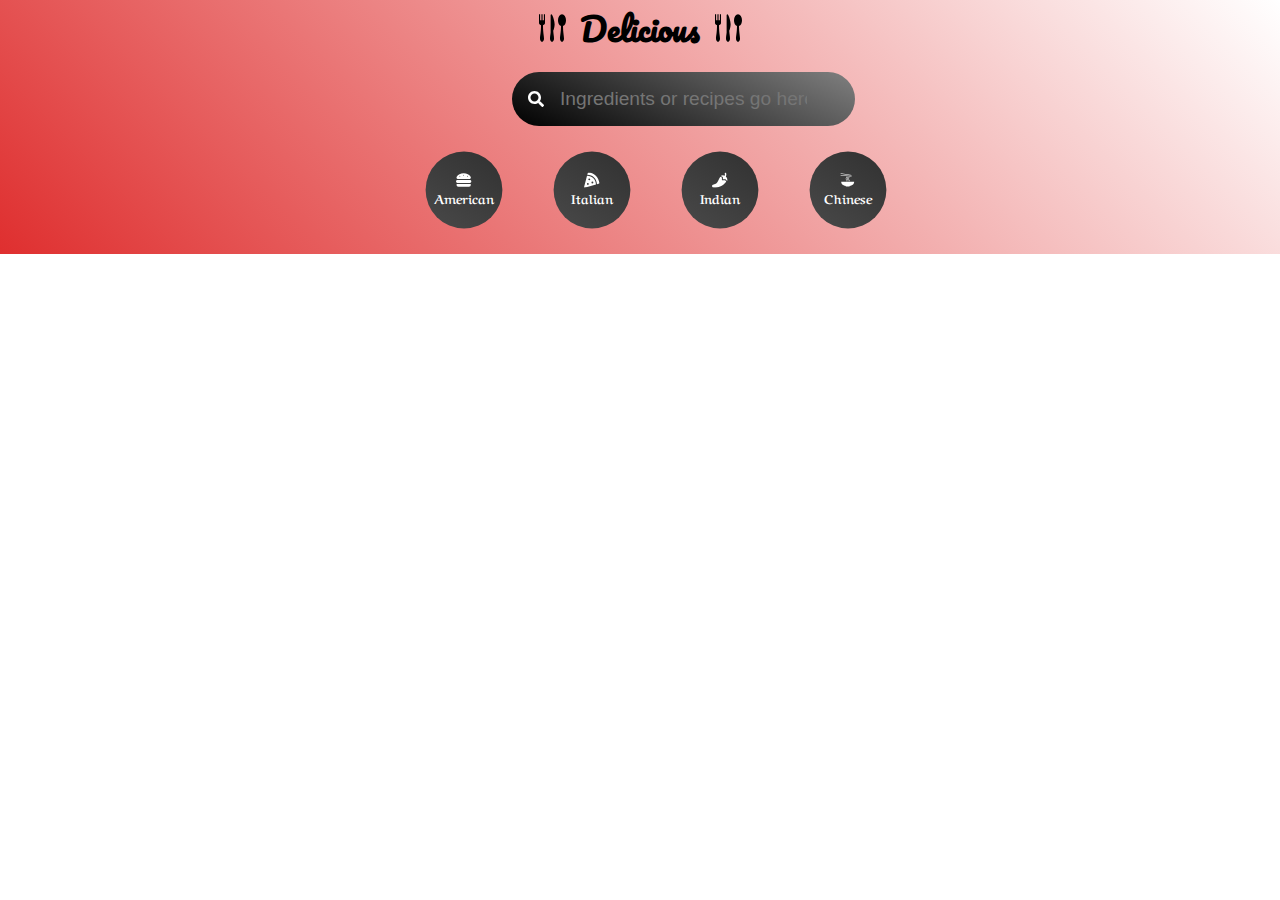
==== index.html @ 1be506a8 "Uploaded manually" ====
<!doctype html><html lang="en"><head><meta charset="utf-8"/><meta name="viewport" content="width=device-width,initial-scale=1"/><meta name="theme-color" content="#000000"/><meta name="deliciouss" content="Web site created using create-react-app"/><link rel="preconnect" href="https://fonts.googleapis.com"><link rel="preconnect" href="https://fonts.gstatic.com" crossorigin><link href="https://fonts.googleapis.com/css2?family=Josefin+Sans:ital@0;1&display=swap" rel="stylesheet"><link href="https://fonts.googleapis.com/css2?family=Aref+Ruqaa+Ink&family=Exo&display=swap" rel="stylesheet"><link href="https://fonts.googleapis.com/css2?family=Josefin+Sans:ital@1&display=swap" rel="stylesheet"><link href="https://fonts.googleapis.com/css2?family=Pacifico&display=swap" rel="stylesheet"><title>Delicious-App</title><script defer="defer" crossorigin src="/static/js/main.bf1e95a5.js"></script><link href="/static/css/main.bc65dbac.css" crossorigin rel="stylesheet"></head><body><noscript>You need to enable JavaScript to run this app.</noscript><div id="root"></div></body></html>
---- static/css/main.bc65dbac.css ----
a{text-decoration:none}*{margin:0;padding:0;scroll-behavior:smooth}body{-webkit-font-smoothing:antialiased;-moz-osx-font-smoothing:grayscale;background:linear-gradient(45deg,#df2f2f,transparent);background-repeat:no-repeat;font-family:Aref Ruqaa Ink,serif;margin:0 25%;max-width:50rem}.top-icon{align-items:center;background:linear-gradient(35deg,#494949,#313131);border-radius:50%;color:#fff;display:flex;flex-direction:column;font-size:larger;height:6rem;justify-content:center;margin-right:2rem;scale:.8;text-decoration:none;width:6rem}.top-icon:hover{background:linear-gradient(125deg,#fff,red)}h3{font-family:Josefin Sans,sans-serif;font-size:2.5rem;margin-bottom:2rem;text-align:center}.btngrp{display:flex;justify-content:center}.unhide{display:block}hide{display:none}.splide__container{box-sizing:border-box;position:relative}.splide__list{-webkit-backface-visibility:hidden;backface-visibility:hidden;display:flex;height:100%;margin:0!important;padding:0!important}.splide.is-initialized:not(.is-active) .splide__list{display:block}.splide__pagination{align-items:center;display:flex;flex-wrap:wrap;justify-content:center;margin:0;pointer-events:none}.splide__pagination li{display:inline-block;line-height:1;list-style-type:none;margin:0;pointer-events:auto}.splide__progress__bar{width:0}.splide{position:relative;visibility:hidden}.splide.is-initialized,.splide.is-rendered{visibility:visible}.splide__slide{-webkit-backface-visibility:hidden;backface-visibility:hidden;box-sizing:border-box;flex-shrink:0;list-style-type:none!important;margin:0;position:relative}.splide__slide img{vertical-align:bottom}.splide__spinner{-webkit-animation:splide-loading 1s linear infinite;animation:splide-loading 1s linear infinite;border:2px solid #999;border-left-color:transparent;border-radius:50%;bottom:0;contain:strict;display:inline-block;height:20px;left:0;margin:auto;position:absolute;right:0;top:0;width:20px}.splide__sr{clip:rect(0 0 0 0);border:0;height:1px;margin:-1px;overflow:hidden;padding:0;position:absolute;width:1px}.splide__toggle.is-active .splide__toggle__play,.splide__toggle__pause{display:none}.splide__toggle.is-active .splide__toggle__pause{display:inline}.splide__track{overflow:hidden;position:relative;z-index:0}@-webkit-keyframes splide-loading{0%{-webkit-transform:rotate(0);transform:rotate(0)}to{-webkit-transform:rotate(1turn);transform:rotate(1turn)}}@keyframes splide-loading{0%{-webkit-transform:rotate(0);transform:rotate(0)}to{-webkit-transform:rotate(1turn);transform:rotate(1turn)}}.splide__track--draggable{-webkit-touch-callout:none;-webkit-user-select:none;user-select:none}.splide__track--fade>.splide__list{display:block}.splide__track--fade>.splide__list>.splide__slide{left:0;opacity:0;position:absolute;top:0;z-index:0}.splide__track--fade>.splide__list>.splide__slide.is-active{opacity:1;position:relative;z-index:1}.splide--rtl{direction:rtl}.splide__track--ttb>.splide__list{display:block}.splide__arrow{align-items:center;background:#ccc;border:0;border-radius:50%;cursor:pointer;display:flex;height:2em;justify-content:center;opacity:.7;padding:0;position:absolute;top:50%;-webkit-transform:translateY(-50%);transform:translateY(-50%);width:2em;z-index:1}.splide__arrow svg{fill:#000;height:1.2em;width:1.2em}.splide__arrow:hover:not(:disabled){opacity:.9}.splide__arrow:disabled{opacity:.3}.splide__arrow:focus-visible{outline:3px solid #0bf;outline-offset:3px}.splide__arrow--prev{left:1em}.splide__arrow--prev svg{-webkit-transform:scaleX(-1);transform:scaleX(-1)}.splide__arrow--next{right:1em}.splide.is-focus-in .splide__arrow:focus{outline:3px solid #0bf;outline-offset:3px}.splide__pagination{bottom:.5em;left:0;padding:0 1em;position:absolute;right:0;z-index:1}.splide__pagination__page{background:#ccc;border:0;border-radius:50%;display:inline-block;height:8px;margin:3px;opacity:.7;padding:0;position:relative;transition:-webkit-transform .2s linear;transition:transform .2s linear;transition:transform .2s linear,-webkit-transform .2s linear;width:8px}.splide__pagination__page.is-active{background:#fff;-webkit-transform:scale(1.4);transform:scale(1.4);z-index:1}.splide__pagination__page:hover{cursor:pointer;opacity:.9}.splide__pagination__page:focus-visible{outline:3px solid #0bf;outline-offset:3px}.splide.is-focus-in .splide__pagination__page:focus{outline:3px solid #0bf;outline-offset:3px}.splide__progress__bar{background:#ccc;height:3px}.splide__slide{-webkit-tap-highlight-color:rgba(0,0,0,0)}.splide__slide:focus{outline:0}@supports(outline-offset:-3px){.splide__slide:focus-visible{outline:3px solid #0bf;outline-offset:-3px}}@media screen and (-ms-high-contrast:none){.splide__slide:focus-visible{border:3px solid #0bf}}@supports(outline-offset:-3px){.splide.is-focus-in .splide__slide:focus{outline:3px solid #0bf;outline-offset:-3px}}@media screen and (-ms-high-contrast:none){.splide.is-focus-in .splide__slide:focus{border:3px solid #0bf}.splide.is-focus-in .splide__track>.splide__list>.splide__slide:focus{border-color:#0bf}}.splide__toggle{cursor:pointer}.splide__toggle:focus-visible{outline:3px solid #0bf;outline-offset:3px}.splide.is-focus-in .splide__toggle:focus{outline:3px solid #0bf;outline-offset:3px}.splide__track--nav>.splide__list>.splide__slide{border:3px solid transparent;cursor:pointer}.splide__track--nav>.splide__list>.splide__slide.is-active{border:3px solid #000}.splide__arrows--rtl .splide__arrow--prev{left:auto;right:1em}.splide__arrows--rtl .splide__arrow--prev svg{-webkit-transform:scaleX(1);transform:scaleX(1)}.splide__arrows--rtl .splide__arrow--next{left:1em;right:auto}.splide__arrows--rtl .splide__arrow--next svg{-webkit-transform:scaleX(-1);transform:scaleX(-1)}.splide__arrows--ttb .splide__arrow{left:50%;-webkit-transform:translate(-50%);transform:translate(-50%)}.splide__arrows--ttb .splide__arrow--prev{top:1em}.splide__arrows--ttb .splide__arrow--prev svg{-webkit-transform:rotate(-90deg);transform:rotate(-90deg)}.splide__arrows--ttb .splide__arrow--next{bottom:1em;top:auto}.splide__arrows--ttb .splide__arrow--next svg{-webkit-transform:rotate(90deg);transform:rotate(90deg)}.splide__pagination--ttb{bottom:0;display:flex;flex-direction:column;left:auto;padding:1em 0;right:.5em;top:0}
/*# sourceMappingURL=main.bc65dbac.css.map*/
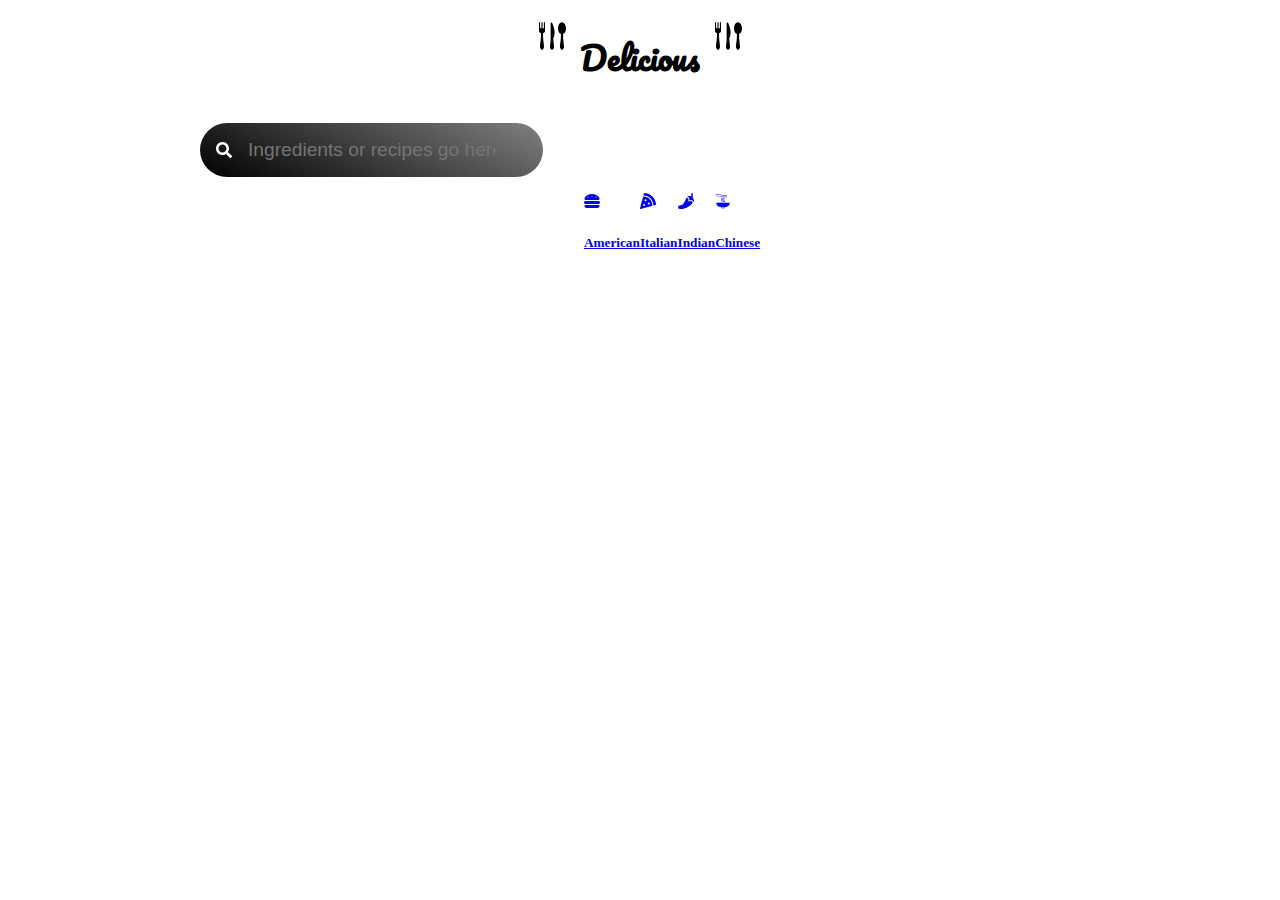
==== commit 28ec0282: "Update index.html" ====
--- a/index.html
+++ b/index.html
@@ -1 +1 @@
-<!doctype html><html lang="en"><head><meta charset="utf-8"/><meta name="viewport" content="width=device-width,initial-scale=1"/><meta name="theme-color" content="#000000"/><meta name="deliciouss" content="Web site created using create-react-app"/><link rel="preconnect" href="https://fonts.googleapis.com"><link rel="preconnect" href="https://fonts.gstatic.com" crossorigin><link href="https://fonts.googleapis.com/css2?family=Josefin+Sans:ital@0;1&display=swap" rel="stylesheet"><link href="https://fonts.googleapis.com/css2?family=Aref+Ruqaa+Ink&family=Exo&display=swap" rel="stylesheet"><link href="https://fonts.googleapis.com/css2?family=Josefin+Sans:ital@1&display=swap" rel="stylesheet"><link href="https://fonts.googleapis.com/css2?family=Pacifico&display=swap" rel="stylesheet"><title>Delicious-App</title><script defer="defer" crossorigin src="/static/js/main.bf1e95a5.js"></script><link href="/static/css/main.bc65dbac.css" crossorigin rel="stylesheet"></head><body><noscript>You need to enable JavaScript to run this app.</noscript><div id="root"></div></body></html>+<!doctype html><html lang="en"><head><meta charset="utf-8"/><meta name="viewport" content="width=device-width,initial-scale=1"/><meta name="theme-color" content="#000000"/><meta name="deliciouss" content="Web site created using create-react-app"/><link rel="preconnect" href="https://fonts.googleapis.com"><link rel="preconnect" href="https://fonts.gstatic.com" crossorigin><link href="https://fonts.googleapis.com/css2?family=Josefin+Sans:ital@0;1&display=swap" rel="stylesheet"><link href="https://fonts.googleapis.com/css2?family=Aref+Ruqaa+Ink&family=Exo&display=swap" rel="stylesheet"><link href="https://fonts.googleapis.com/css2?family=Josefin+Sans:ital@1&display=swap" rel="stylesheet"><link href="https://fonts.googleapis.com/css2?family=Pacifico&display=swap" rel="stylesheet"><title>Delicious-App</title><script defer="defer" crossorigin src="/static/js/main.bf1e95a5.js"></script><link href="/Delicious-App/static/css/main.bc65dbac.css" crossorigin rel="stylesheet"></head><body><noscript>You need to enable JavaScript to run this app.</noscript><div id="root"></div></body></html>
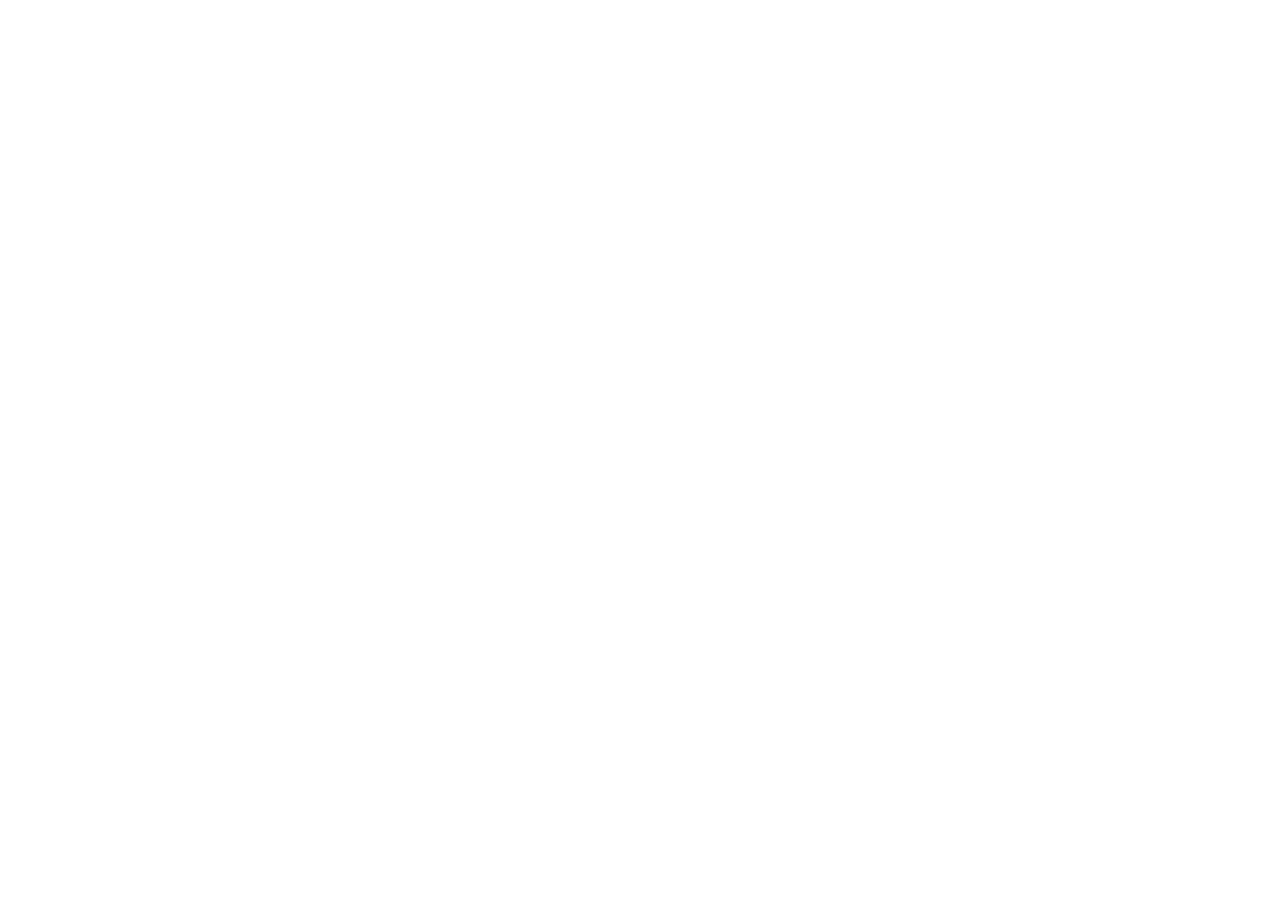
==== commit 0deafdc4: "Update index.html" ====
--- a/index.html
+++ b/index.html
@@ -1 +1 @@
-<!doctype html><html lang="en"><head><meta charset="utf-8"/><meta name="viewport" content="width=device-width,initial-scale=1"/><meta name="theme-color" content="#000000"/><meta name="deliciouss" content="Web site created using create-react-app"/><link rel="preconnect" href="https://fonts.googleapis.com"><link rel="preconnect" href="https://fonts.gstatic.com" crossorigin><link href="https://fonts.googleapis.com/css2?family=Josefin+Sans:ital@0;1&display=swap" rel="stylesheet"><link href="https://fonts.googleapis.com/css2?family=Aref+Ruqaa+Ink&family=Exo&display=swap" rel="stylesheet"><link href="https://fonts.googleapis.com/css2?family=Josefin+Sans:ital@1&display=swap" rel="stylesheet"><link href="https://fonts.googleapis.com/css2?family=Pacifico&display=swap" rel="stylesheet"><title>Delicious-App</title><script defer="defer" crossorigin src="/static/js/main.bf1e95a5.js"></script><link href="/Delicious-App/static/css/main.bc65dbac.css" crossorigin rel="stylesheet"></head><body><noscript>You need to enable JavaScript to run this app.</noscript><div id="root"></div></body></html>
+<!doctype html><html lang="en"><head><meta charset="utf-8"/><meta name="viewport" content="width=device-width,initial-scale=1"/><meta name="theme-color" content="#000000"/><meta name="deliciouss" content="Web site created using create-react-app"/><link rel="preconnect" href="https://fonts.googleapis.com"><link rel="preconnect" href="https://fonts.gstatic.com" crossorigin><link href="https://fonts.googleapis.com/css2?family=Josefin+Sans:ital@0;1&display=swap" rel="stylesheet"><link href="https://fonts.googleapis.com/css2?family=Aref+Ruqaa+Ink&family=Exo&display=swap" rel="stylesheet"><link href="https://fonts.googleapis.com/css2?family=Josefin+Sans:ital@1&display=swap" rel="stylesheet"><link href="https://fonts.googleapis.com/css2?family=Pacifico&display=swap" rel="stylesheet"><title>Delicious-App</title><script defer="defer" crossorigin src="Delicious-App/static/js/main.bf1e95a5.js"></script><link href="/Delicious-App/static/css/main.bc65dbac.css" crossorigin rel="stylesheet"></head><body><noscript>You need to enable JavaScript to run this app.</noscript><div id="root"></div></body></html>
